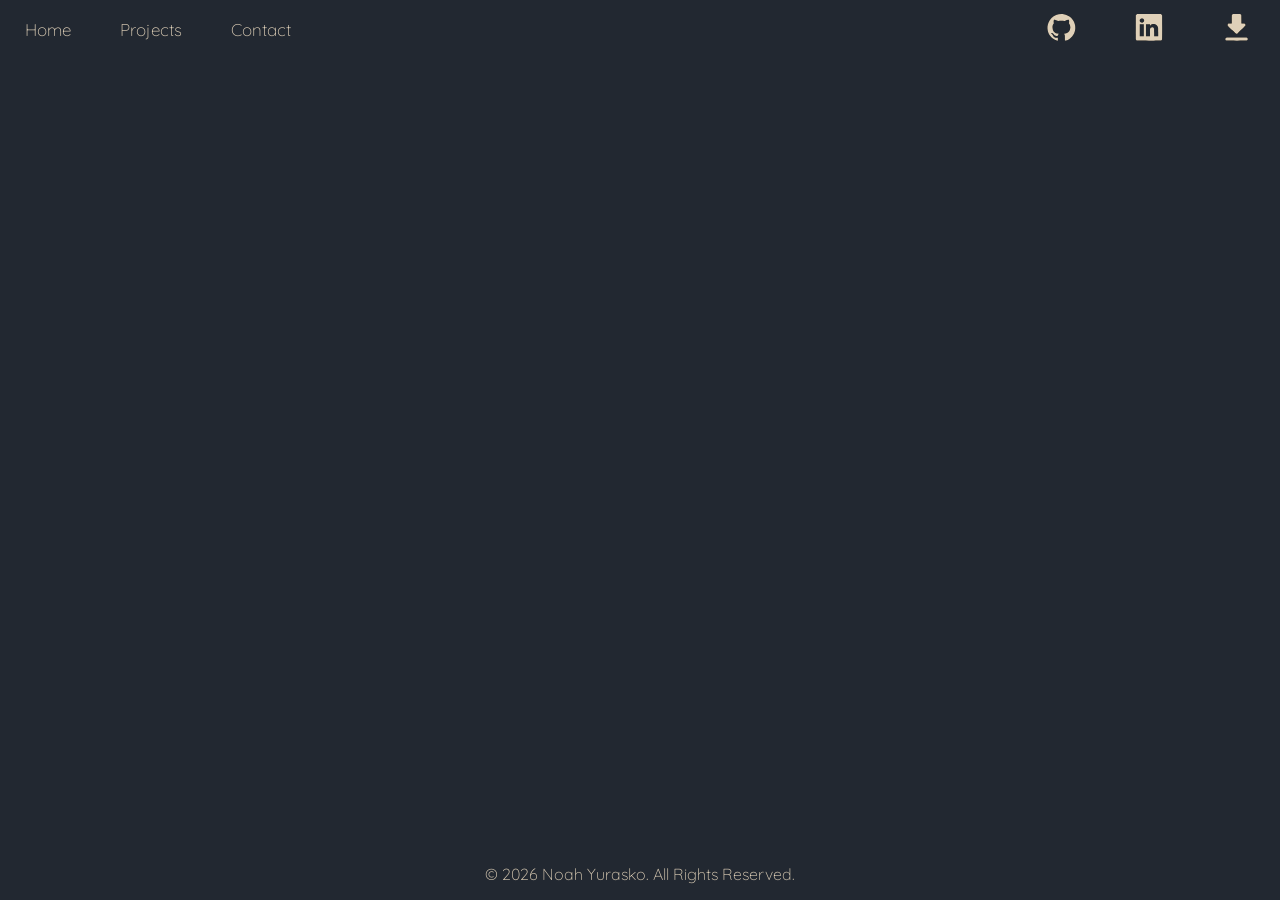
==== templates/tsiram.html @ bcfce5b2 "fixed header image size + added footer component" ====
<!DOCTYPE html>
<html lang="en">
<head>
    <meta charset="UTF-8">
    <meta name="viewport" content="width=device-width, initial-scale=1.0">
    <link rel="stylesheet" href="/static/main.css"> 
    <script type="module" src="./components/footer/footer.js"></script>
    <script type="module" src="./components/header/header.js"></script>
    <title>Document</title>
</head>

<app-header></app-header>

<body>
    <main>

    </main>
    
</body>

<app-footer></app-footer>

</html>
---- static/main.css ----
/* color ref https://colorhunt.co/palette/7f2020869b7ec9caacf6f3eb */ 
/* color ref #2 https://colorhunt.co/palette/222831393e46948979dfd0b8 */

@font-face {
  font-family: 'Quicksand';
  src: url('fonts/Quicksand/Quicksand-VariableFont_wght.woff2') format('woff2'),
  url(fonts/Quicksand/Quicksand-VariableFont_wght.ttf) format('truetype');
  font-display: swap;
}

:root {
  /* Base Colors */
  --backgound-primary: #222831;
  --background-secondary: #393E46;
  
  /* Functional Colors */
  /* --text-main: #C9CAAC; */
 --text-color-primary: #DFD0B8;
 --text-font-default: Quicksand;
}


body {
    background-color: var(--backgound-primary);
    display: flex;
    flex-direction: column;
    min-height: 100vh;
    margin: 0;
    padding: 0;
    font-family: 'Quicksand'
}

header {
    margin: 0;
    padding: 0;
}

footer {
    /* margin-top: auto; */
    /* background-color: var(--background-secondary); */
    color: var(--text-color-primary);
    /* padding: 20px; */
    text-align: center;
    
}
main {
    flex: 1
}
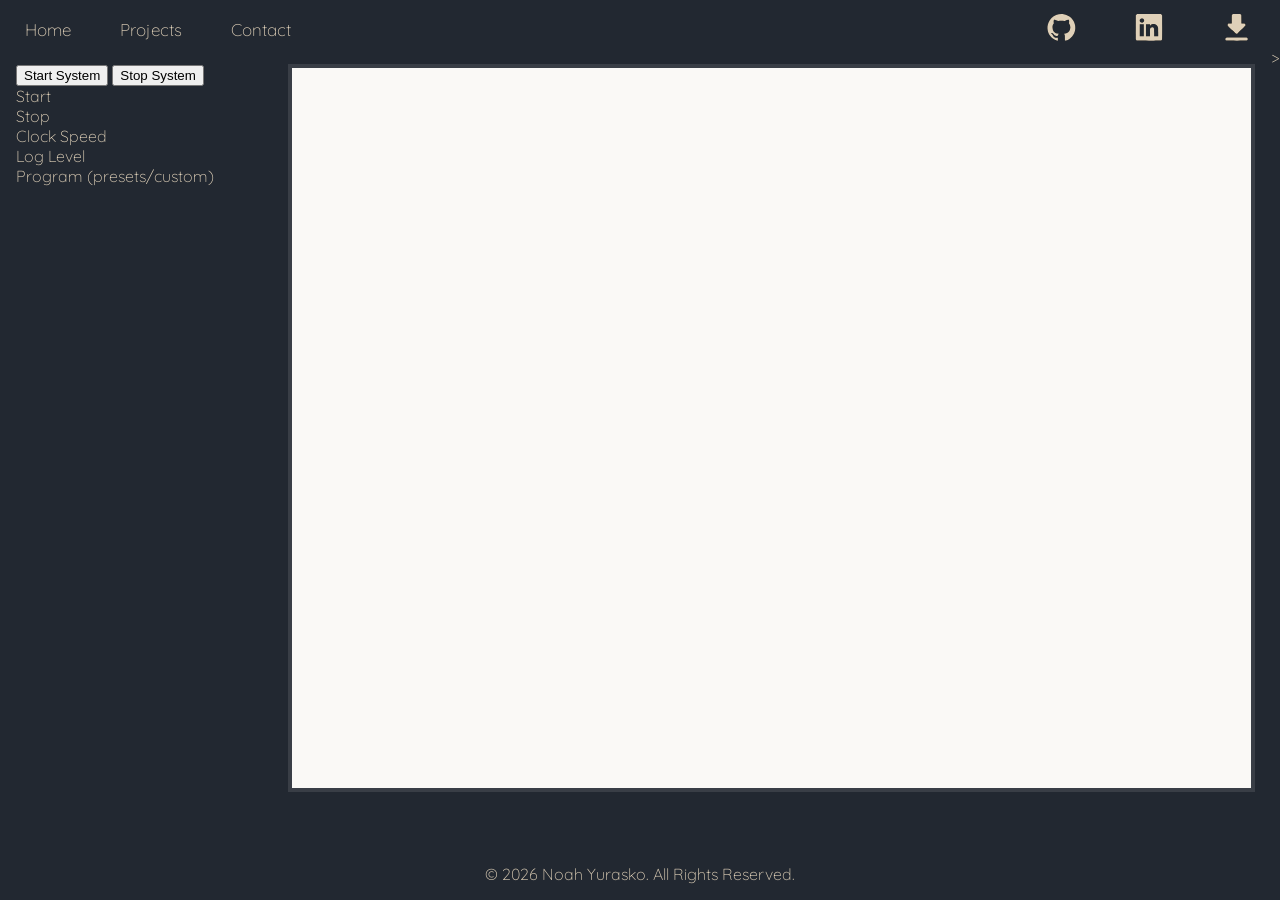
==== commit d6aeed67: "connected tsiram to frontend" ====
--- a/templates/tsiram.html
+++ b/templates/tsiram.html
@@ -4,8 +4,10 @@
     <meta charset="UTF-8">
     <meta name="viewport" content="width=device-width, initial-scale=1.0">
     <link rel="stylesheet" href="/static/main.css"> 
+    <link rel="stylesheet" href="/static/tsiram.css">
     <script type="module" src="./components/footer/footer.js"></script>
     <script type="module" src="./components/header/header.js"></script>
+    <script type="module" src="/scripts/loadtsiram.js"></script>
     <title>Document</title>
 </head>
 
@@ -13,7 +15,28 @@
 
 <body>
     <main>
-
+        <div class="control-bar">
+            <button id="StartSystem"> Start System </button>
+            <button id="StopSystem"> Stop System </button>
+            <div>
+                Start <br>
+            </div>
+            <div>
+                Stop <br>
+            </div>
+             <div>
+                Clock Speed <br>
+            </div>
+            <div>
+                Log Level <br>
+            </div>
+            <div> 
+                Program (presets/custom)
+            </div>
+        </div>
+        <div class="cpu-output"> 
+            
+        </div>>
     </main>
     
 </body>
--- a/static/main.css
+++ b/static/main.css
@@ -16,9 +16,10 @@
   /* Functional Colors */
   /* --text-main: #C9CAAC; */
  --text-color-primary: #DFD0B8;
+ --text-color-secondary: #948979;
  --text-font-default: Quicksand;
+
 }
-
 
 body {
     background-color: var(--backgound-primary);
@@ -35,14 +36,6 @@
     padding: 0;
 }
 
-footer {
-    /* margin-top: auto; */
-    /* background-color: var(--background-secondary); */
-    color: var(--text-color-primary);
-    /* padding: 20px; */
-    text-align: center;
-    
-}
 main {
     flex: 1
 }
--- a/static/tsiram.css
+++ b/static/tsiram.css
@@ -0,0 +1,32 @@
+main {
+    /* width: 50vw;
+    height: 50vh; */
+    overflow: auto;
+    color: var(--text-color-primary);
+    display: flex;
+    flex-direction: row;
+    /* flex: 1 5; */
+    /* border: 1px, */
+    /* solid #ccc, */
+    /* padding: 10px; */
+}
+
+.control-bar {
+    color: var(--text-color-primary);
+    padding: 1rem;
+    flex: 1
+}
+
+.cpu-output {
+    color: black;
+    background-color: #FAF9F6;
+    margin: 1rem;
+    border-style: solid;
+    border-color: var(--background-secondary);
+    border-width: .25rem;
+    flex: 4;
+
+    height: 80vh;
+    overflow:auto;
+    min-height: 0;
+}
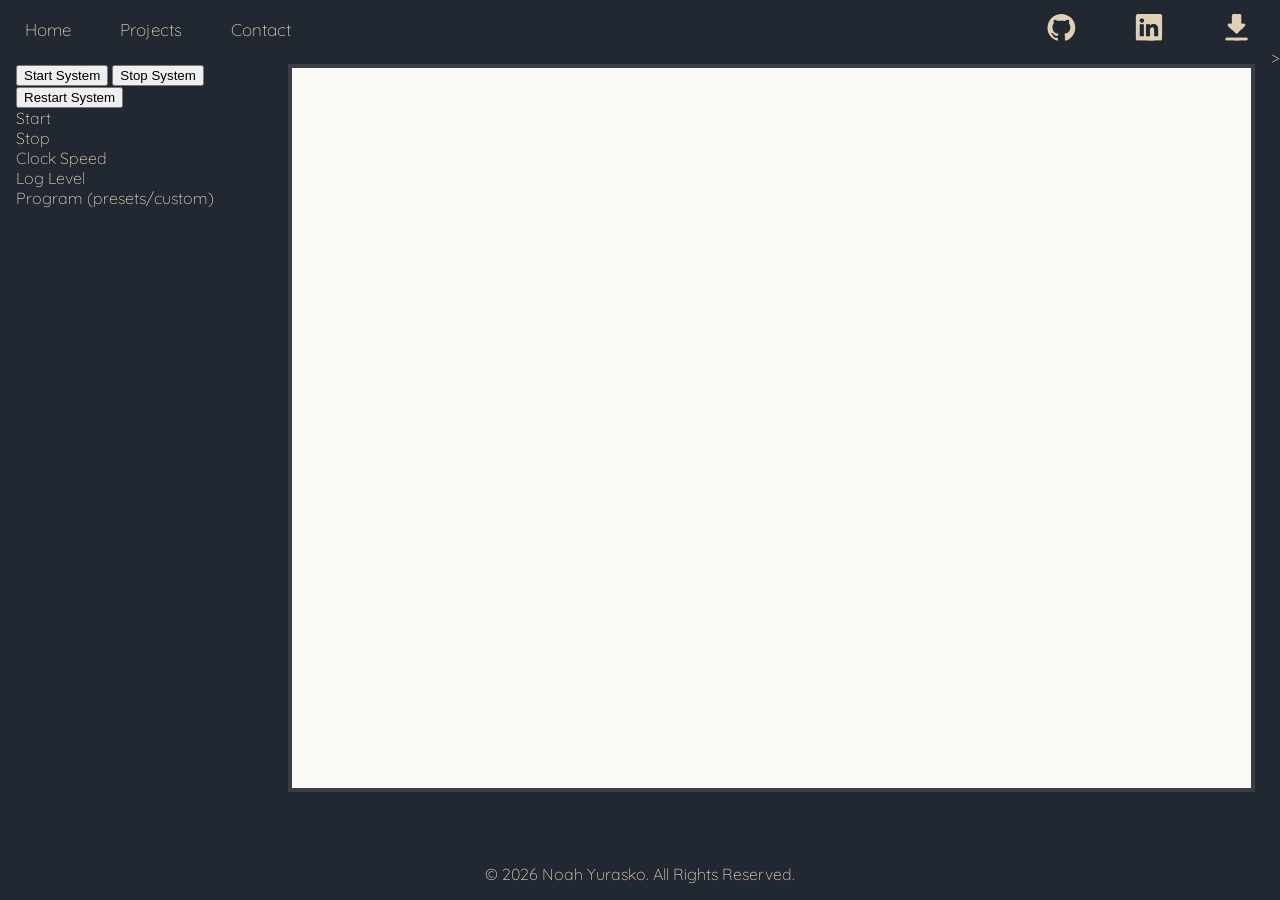
==== commit 5bba4528: "integrated restart function (need to clean scripts)" ====
--- a/templates/tsiram.html
+++ b/templates/tsiram.html
@@ -18,6 +18,8 @@
         <div class="control-bar">
             <button id="StartSystem"> Start System </button>
             <button id="StopSystem"> Stop System </button>
+            <button id="RestartSystem"> Restart System </button>
+
             <div>
                 Start <br>
             </div>
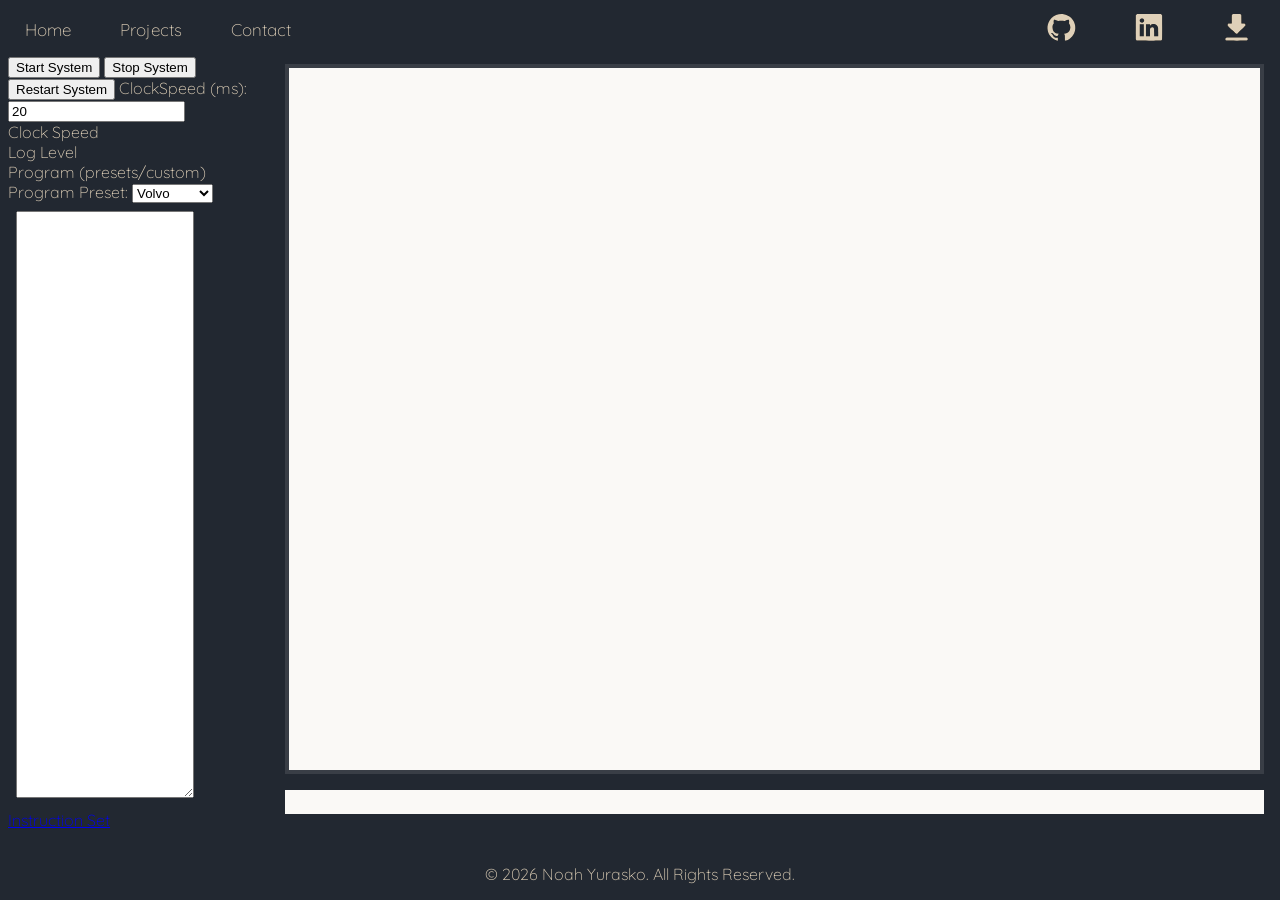
==== commit e09b2310: "fixed restart function + integrated variable clock interval + preparing for variable program input" ====
--- a/templates/tsiram.html
+++ b/templates/tsiram.html
@@ -20,12 +20,8 @@
             <button id="StopSystem"> Stop System </button>
             <button id="RestartSystem"> Restart System </button>
 
-            <div>
-                Start <br>
-            </div>
-            <div>
-                Stop <br>
-            </div>
+            <label >ClockSpeed (ms):</label>
+            <input type="text" id="CLOCK_INTERVAL" value="20">
              <div>
                 Clock Speed <br>
             </div>
@@ -35,10 +31,28 @@
             <div> 
                 Program (presets/custom)
             </div>
+            <label> Program Preset: </label>
+            <select id="cars" name="cars">
+                <option value="volvo">Volvo</option>
+                <option value="saab">Saab</option>
+                <option value="mercedes">Mercedes</option>
+                <option value="audi">Audi</option>
+            </select>
+            <!-- <label> Program Input: </label> -->
+            <textarea  class = "ProgramInput"></textarea>
+            <a href="/projects/tsiram/tsiramInstructionSet.pdf" target="_blank">Instruction Set</a>
+
+
         </div>
-        <div class="cpu-output"> 
-            
-        </div>>
+       
+        <div class="cpu-section"> 
+             <div class="cpu-log"> 
+            </div>
+
+            <div class="cpu-output">
+                <!-- <p> tmp </p> -->
+            </div>
+        </div>
     </main>
     
 </body>
--- a/static/tsiram.css
+++ b/static/tsiram.css
@@ -13,11 +13,23 @@
 
 .control-bar {
     color: var(--text-color-primary);
-    padding: 1rem;
+    padding: .5rem;
     flex: 1
 }
 
 .cpu-output {
+    color: black;
+    background-color: #FAF9F6;
+    margin: 1rem;
+    padding-bottom: 0;
+    height: 1.5rem;
+}
+
+.cpu-section {
+    flex: 4
+}
+
+.cpu-log {
     color: black;
     background-color: #FAF9F6;
     margin: 1rem;
@@ -26,7 +38,15 @@
     border-width: .25rem;
     flex: 4;
 
-    height: 80vh;
+    height: 78vh;
     overflow:auto;
     min-height: 0;
+}
+
+.ProgramInput {
+    height: 65vh;
+    width: auto;
+    margin: .5rem;
+    text-align: left;
+    padding: 0;
 }
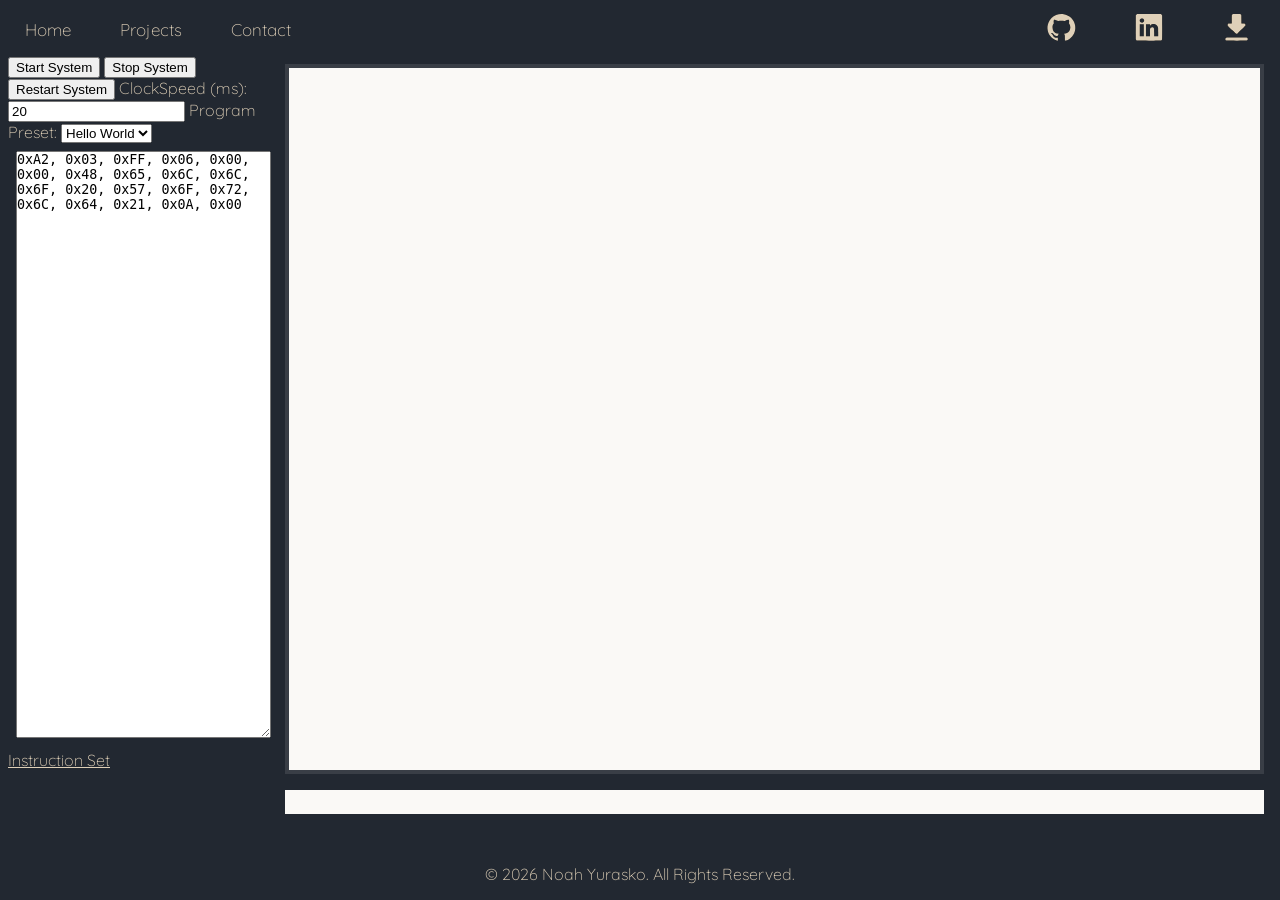
==== commit 4254a41c: "added preset programs" ====
--- a/templates/tsiram.html
+++ b/templates/tsiram.html
@@ -22,26 +22,15 @@
 
             <label >ClockSpeed (ms):</label>
             <input type="text" id="CLOCK_INTERVAL" value="20">
-             <div>
-                Clock Speed <br>
-            </div>
-            <div>
-                Log Level <br>
-            </div>
-            <div> 
-                Program (presets/custom)
-            </div>
             <label> Program Preset: </label>
-            <select id="cars" name="cars">
-                <option value="volvo">Volvo</option>
-                <option value="saab">Saab</option>
-                <option value="mercedes">Mercedes</option>
-                <option value="audi">Audi</option>
+            <select id="ProgramSelect">
+                <option value="Hello World",>Hello World</option>
+                <option value="Two + Two">Two + Two</option>
+                <option value="Tribonacci">Tribonacci</option>
             </select>
-            <!-- <label> Program Input: </label> -->
-            <textarea  class = "ProgramInput"></textarea>
-            <a href="/projects/tsiram/tsiramInstructionSet.pdf" target="_blank">Instruction Set</a>
-
+            <!-- Loaded with default "hello world" program -->
+            <textarea id="ProgramInput" class="ProgramInput">0xA2, 0x03, 0xFF, 0x06, 0x00, 0x00, 0x48, 0x65, 0x6C, 0x6C, 0x6F, 0x20, 0x57, 0x6F, 0x72, 0x6C, 0x64, 0x21, 0x0A, 0x00</textarea>
+            <a href="/projects/tsiram/tsiramInstructionSet.pdf" target="_blank" style="color: var(--text-color-primary);">Instruction Set</a>
 
         </div>
        
--- a/static/tsiram.css
+++ b/static/tsiram.css
@@ -45,7 +45,7 @@
 
 .ProgramInput {
     height: 65vh;
-    width: auto;
+    width: 100%;
     margin: .5rem;
     text-align: left;
     padding: 0;
